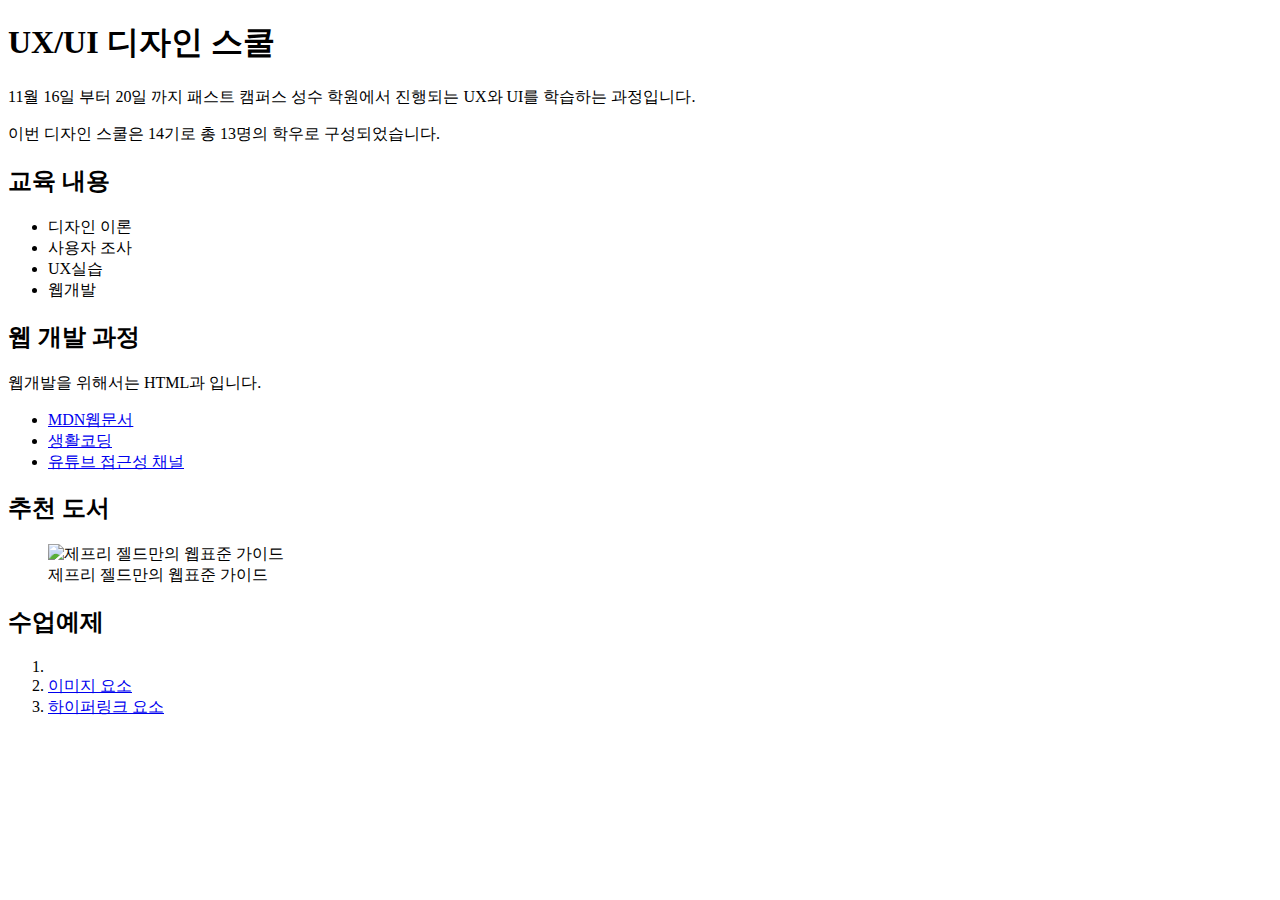
==== index.html @ 96c14058 "인덱스 파일 생성 및 링크 추가" ====
<!DOCTYPE html>
<html lang="ko">
<head>
    <meta charset="UTF-8">
    <title>정우미의 홈페이지</title>
</head>
<body>
 <h1 class="brand">UX/UI 디자인 스쿨</h1>
 <p class="description">11월 16일 부터 20일 까지 패스트 캠퍼스 성수 학원에서 진행되는 UX와 UI를 학습하는 과정입니다.</p> 
 <p class="description">이번 디자인 스쿨은 14기로 총 13명의 학우로 구성되었습니다.</p>
 <h2 class="lecture">교육 내용</h2>
 <ul class="lecture-list">
     <li>디자인 이론</li>
     <li>사용자 조사</li>
     <li>UX실습</li>
     <li>웹개발</li>
 </ul> 
 <h2 class="web">웹 개발 과정</h2>
 <p class ="web-brief">
     웹개발을 위해서는 HTML과 입니다.
 </p>
 <ul class="web-list">
     <li><a href="https://developer.mozilla.org/ko/">MDN웹문서</a></li>
     <li><a href="https://opentutorials.org/course/1">생활코딩</a></li>
     <li><a href="https://www.youtube.com/aoa11y">유튜브 접근성 채널</a></li>
 </ul>
 <h2 class="book">추천 도서</h2>
<figure class="book-cover">
    <img src="http://image.yes24.com/momo/TopCate60/MidCate03/5927307.jpg" alt="제프리 젤드만의 웹표준 가이드">
    <figcaption>제프리 젤드만의 웹표준 가이드</figcaption>
</figure> 
<h2 class="study">수업예제</h2>
<ol class="study-list">
    <li><a href="./heading.html"></a></li>
    <li><a href="./img.html">이미지 요소</a></li>
    <li><a href="./a.html">하이퍼링크 요소</a></li>
</ol>
</body>
</html>
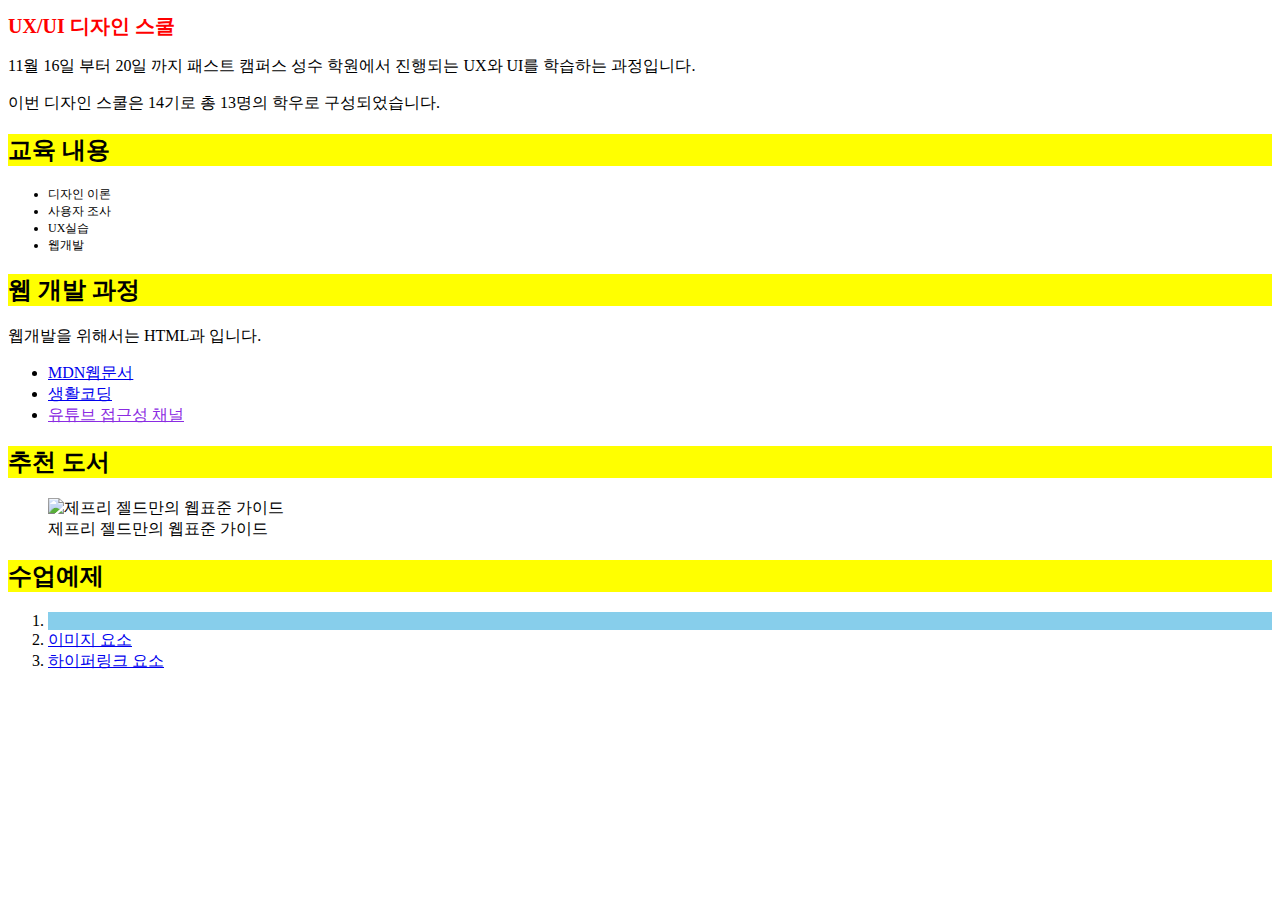
==== commit 7f92c937: "CSS 선택자 학습" ====
--- a/index.html
+++ b/index.html
@@ -3,9 +3,10 @@
 <head>
     <meta charset="UTF-8">
     <title>정우미의 홈페이지</title>
+    <link rel="stylesheet" href="./css/selector.css">
 </head>
 <body>
- <h1 class="brand">UX/UI 디자인 스쿨</h1>
+ <h1 class="brand logo">UX/UI 디자인 스쿨</h1>
  <p class="description">11월 16일 부터 20일 까지 패스트 캠퍼스 성수 학원에서 진행되는 UX와 UI를 학습하는 과정입니다.</p> 
  <p class="description">이번 디자인 스쿨은 14기로 총 13명의 학우로 구성되었습니다.</p>
  <h2 class="lecture">교육 내용</h2>
@@ -22,7 +23,7 @@
  <ul class="web-list">
      <li><a href="https://developer.mozilla.org/ko/">MDN웹문서</a></li>
      <li><a href="https://opentutorials.org/course/1">생활코딩</a></li>
-     <li><a href="https://www.youtube.com/aoa11y">유튜브 접근성 채널</a></li>
+     <li><a href="https://www.youtube.com/aoa11y"target="_blank">유튜브 접근성 채널</a></li>
  </ul>
  <h2 class="book">추천 도서</h2>
 <figure class="book-cover">
--- a/css/selector.css
+++ b/css/selector.css
@@ -0,0 +1,36 @@
+h1{
+    color: red !important;
+    font-size: 20px;
+}
+h1{
+    color: green;
+}
+.brand{
+    color: blue;
+}
+.logo{
+    color: purple;
+}
+
+.lecture-list li{
+    font-size: 12px;
+}
+
+h2{
+    background-color: yellow;
+}
+
+.web-list a[target]{
+    color: blueviolet;
+}
+#cover{
+    border: 5px solid green;
+}
+
+.study-list li:first-child{
+    background-color: skyblue;
+}
+
+.stydy-list li:last-child{
+    background-color: orange;
+}